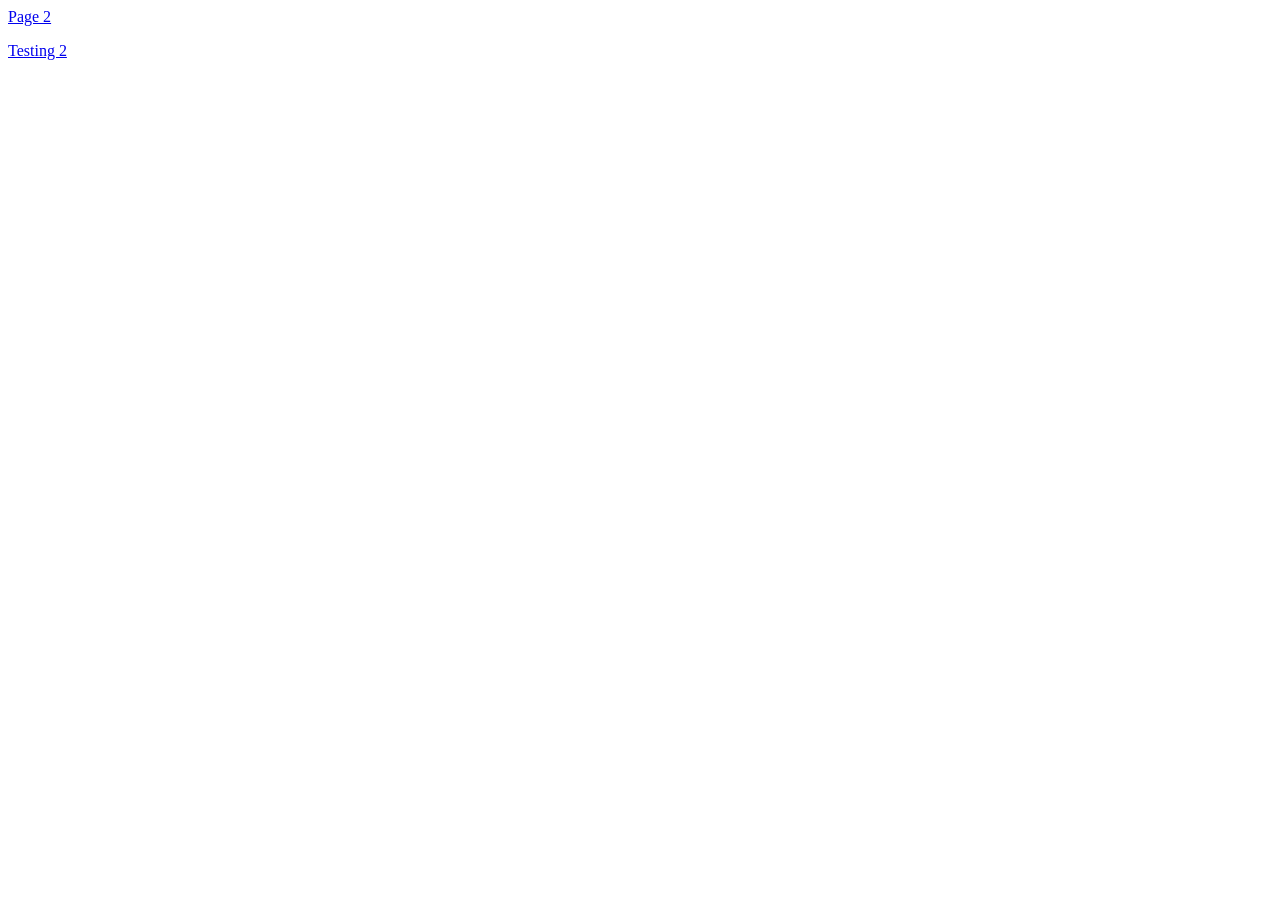
==== index.html @ 3cfa47eb "Porting stuff from sandbox to Repo" ====
<!DOCTYPE html>
<html lang="en">
  <head>
    <script>
    let path = location.pathname;
    let path_string = "";
    path_string += path;
    path_string += "styles/style.css";
    console.log(location.origin);
    document.getElementById("redirect").href=path_string;
    </script>
    <link class="redirect" rel="stylesheet"/>
    <title> Mainpage </title>
  </head>
  <body
    <p class="test"> <a href="page1"> Page 2  </a> </p>
    <p class="test"> <a href="page2"> Testing 2 </a> </p>
  </body>
</html>
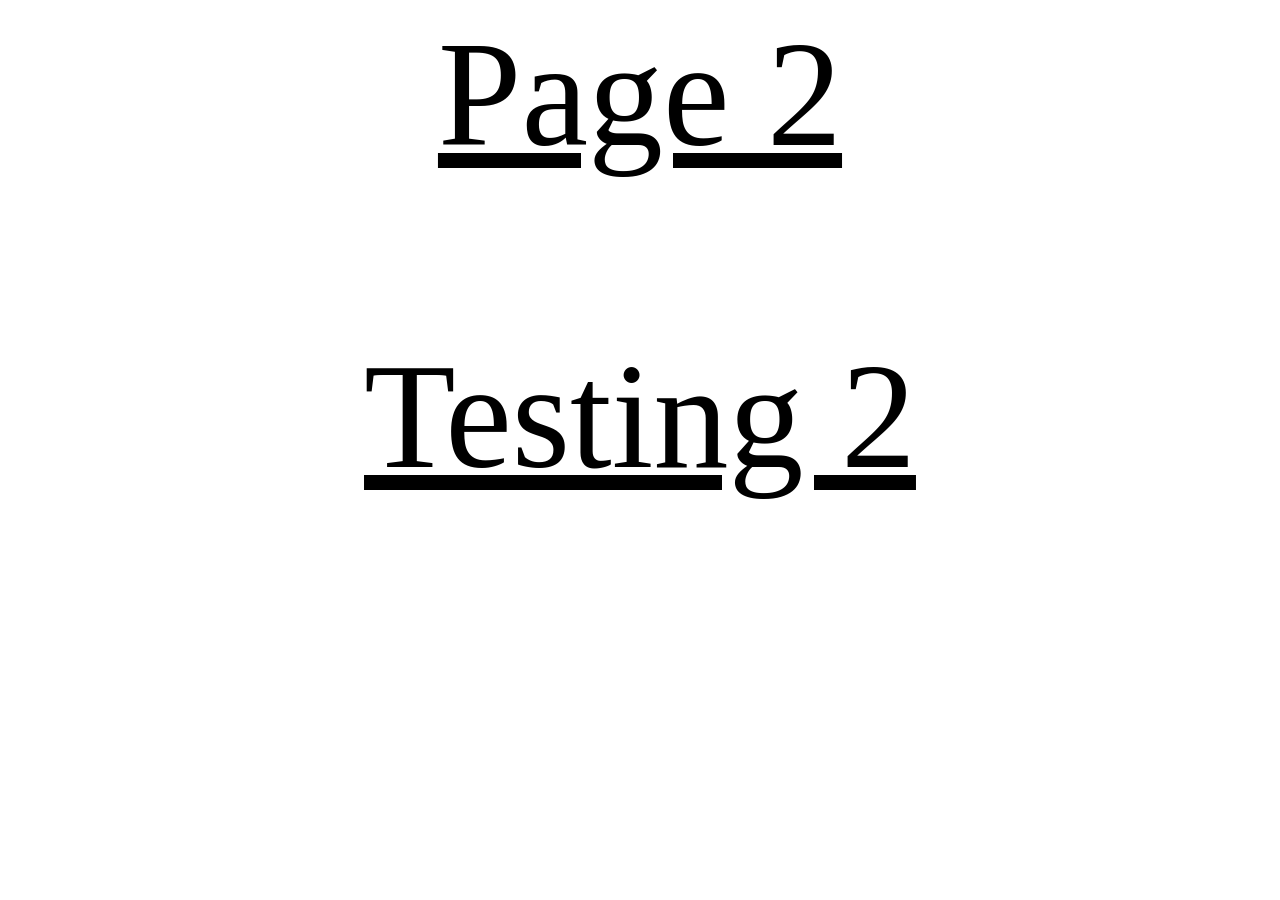
==== commit 150f259a: "Addes javascript folder and rudementary redirect file" ====
--- a/index.html
+++ b/index.html
@@ -1,15 +1,7 @@
 <!DOCTYPE html>
 <html lang="en">
   <head>
-    <script>
-    let path = location.pathname;
-    let path_string = "";
-    path_string += path;
-    path_string += "styles/style.css";
-    console.log(location.origin);
-    document.getElementById("redirect").href=path_string;
-    </script>
-    <link class="redirect" rel="stylesheet"/>
+    <link id="cssRef" rel="stylesheet" href="styles/style.css"/>
     <title> Mainpage </title>
   </head>
   <body
--- a/styles/style.css
+++ b/styles/style.css
@@ -0,0 +1,26 @@
+.test {
+  color: green;
+  text-align: center;
+  font-size: 150px;
+  font-family: "Comic Sans MS";
+ }
+
+.test-div {
+  margin-left: auto;
+  margin-right: auto;
+  width: 80%;
+  padding: 20px;
+  background-color: yellow;
+}
+
+ a {
+  color: rgb(0, 0, 0);
+ }
+
+ a:visited {
+  color: grey;
+ }
+
+ a:hover {
+  color: rgb(0, 255, 0)
+ }
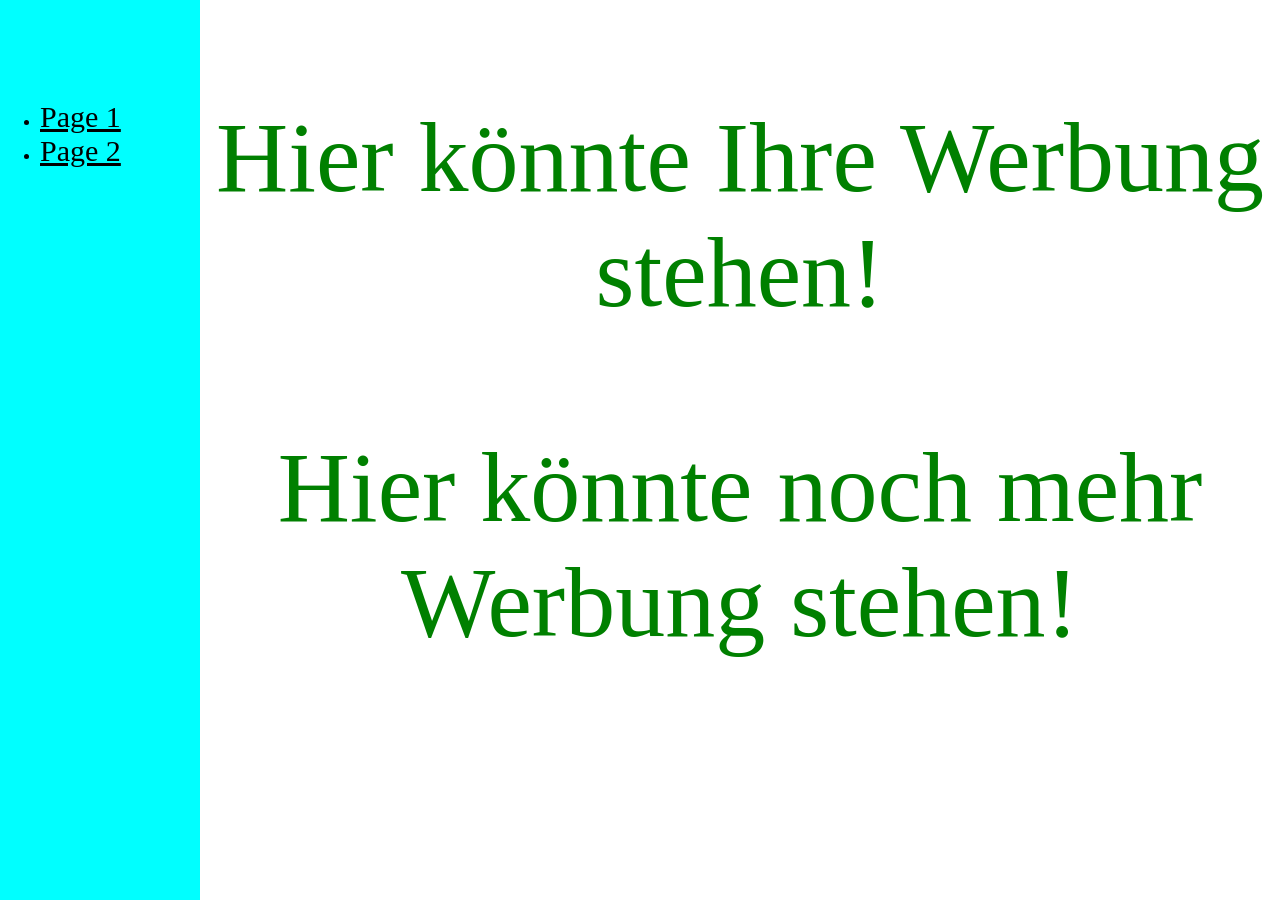
==== commit 48b81bf1: "Applied a basic skeleton to the webpages" ====
--- a/index.html
+++ b/index.html
@@ -2,10 +2,23 @@
 <html lang="en">
   <head>
     <link id="cssRef" rel="stylesheet" href="styles/style.css"/>
+	<meta name="viewport" content="width=device-width, initial-scale=1.0" />
     <title> Mainpage </title>
   </head>
-  <body
-    <p class="test"> <a href="page1"> Page 2  </a> </p>
-    <p class="test"> <a href="page2"> Testing 2 </a> </p>
+  <body>
+	<div class="sidebar">
+		<ul>
+			<li>
+				<a href="page1/index.html"> Page 1  </a>
+			</li>
+			<li>
+				<a href="page2/index.html"> Page 2  </a>
+			</li>
+		</ul>
+	</div>
+	<div class="site">
+		<p class="test"> Hier könnte Ihre Werbung stehen! </p>
+		<p class="test"> Hier könnte noch mehr Werbung stehen! </p>
+	</div>
   </body>
 </html>
--- a/styles/style.css
+++ b/styles/style.css
@@ -1,17 +1,3 @@
-.test {
-  color: green;
-  text-align: center;
-  font-size: 150px;
-  font-family: "Comic Sans MS";
- }
-
-.test-div {
-  margin-left: auto;
-  margin-right: auto;
-  width: 80%;
-  padding: 20px;
-  background-color: yellow;
-}
 
  a {
   color: rgb(0, 0, 0);
@@ -24,3 +10,31 @@
  a:hover {
   color: rgb(0, 255, 0)
  }
+ 
+ .sidebar {
+  padding: 0;
+  width: 200px;
+  background-color: cyan;
+  position: fixed;
+  top: 0;
+  left: 0;
+  height: 100%;
+  clear: both;
+}
+
+ .sidebar ul li a {
+	font-size: 30px;
+	display: inline-block;
+}
+
+ .sidebar ul {
+	margin-top: 100px;
+ }
+
+div.site {
+	margin-left: 200px;
+	color: green;
+	text-align: center;
+	font-size: 100px;
+	font-family: "Comic Sans MS";
+}
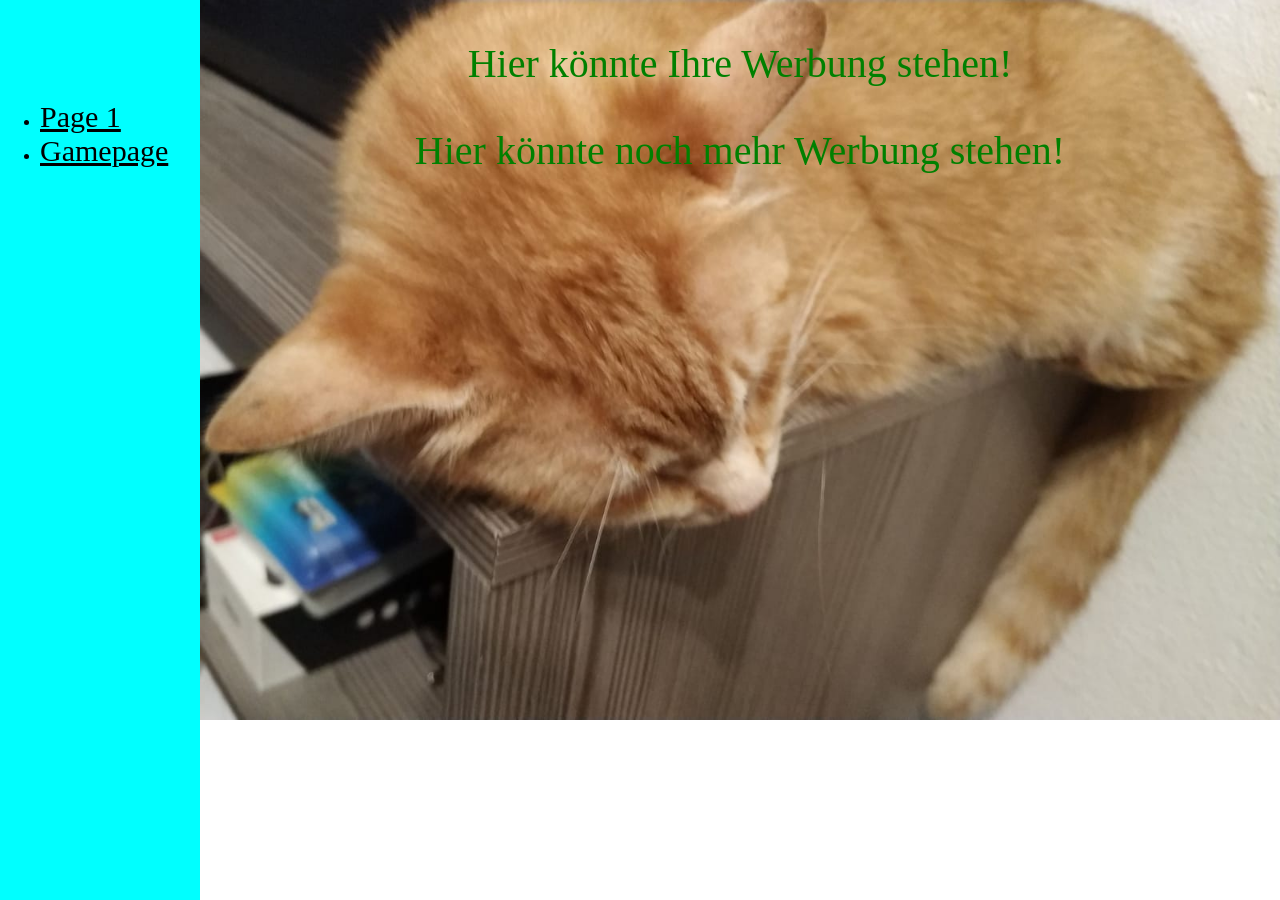
==== commit 38811c5b: "Changed page2's folder name to reflect its usecase" ====
--- a/index.html
+++ b/index.html
@@ -12,7 +12,7 @@
 				<a href="page1/index.html"> Page 1  </a>
 			</li>
 			<li>
-				<a href="page2/index.html"> Page 2  </a>
+				<a href="gamepage/index.html"> Gamepage  </a>
 			</li>
 		</ul>
 	</div>
--- a/styles/style.css
+++ b/styles/style.css
@@ -1,3 +1,8 @@
+ body {
+	background-image: url("../images/Kat.jpg");
+	background-size: cover;
+	background-repeat: no-repeat;
+}
 
  a {
   color: rgb(0, 0, 0);
@@ -35,6 +40,6 @@
 	margin-left: 200px;
 	color: green;
 	text-align: center;
-	font-size: 100px;
+	font-size: 40px;
 	font-family: "Comic Sans MS";
 }
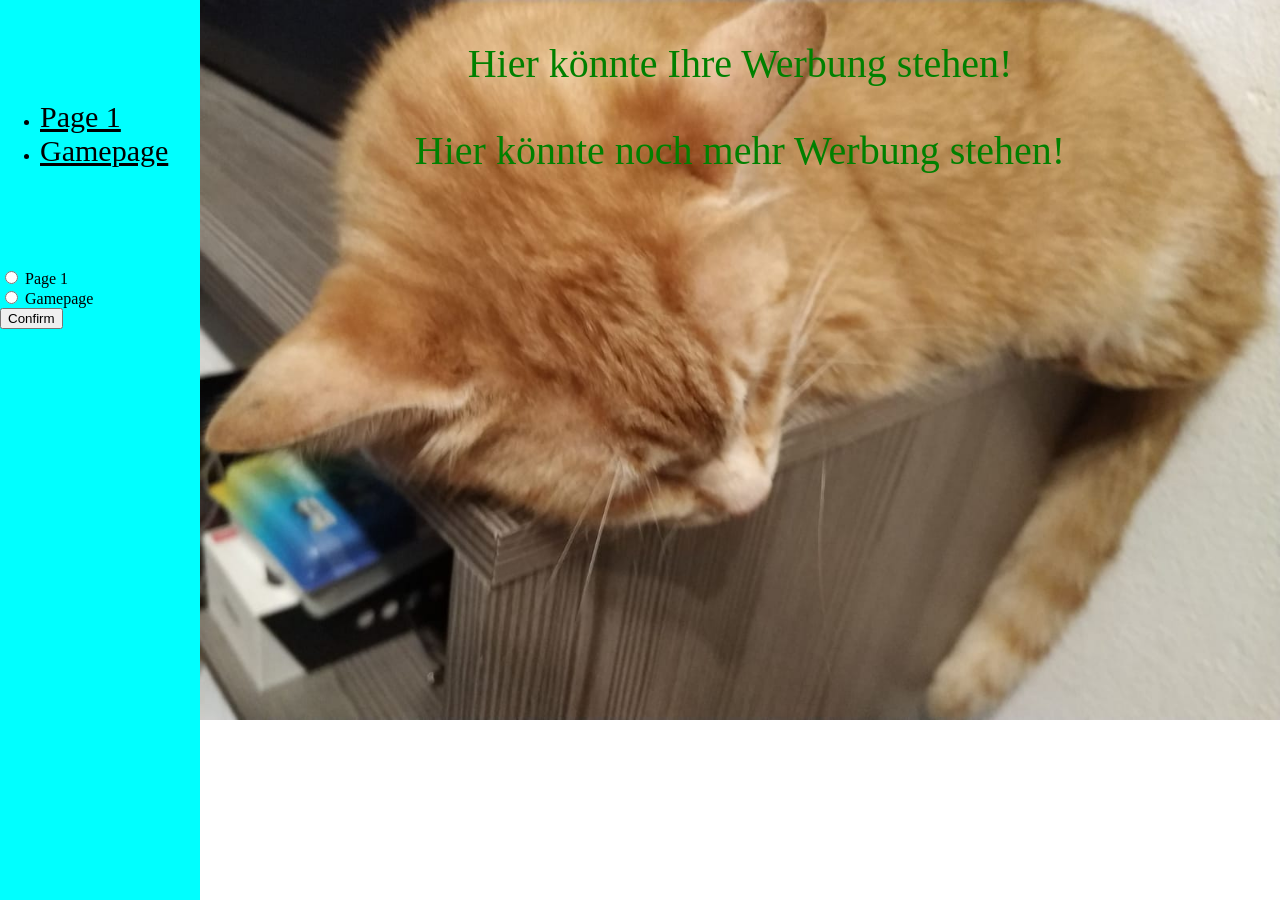
==== commit e3c09fce: "Added form to redirect to other parts of the website" ====
--- a/index.html
+++ b/index.html
@@ -1,6 +1,17 @@
 <!DOCTYPE html>
 <html lang="en">
   <head>
+	<script>
+		let buttonPressed;
+		function redirect(buttonPressed) {
+			if (buttonPressed == null) {
+			}
+			else {
+				document.getElementById("redirect").content = "0; url=" + buttonPressed + "/index.html";
+			}
+		}
+	</script>
+	<meta id="redirect" http-equiv="refresh"/>
     <link id="cssRef" rel="stylesheet" href="styles/style.css"/>
 	<meta name="viewport" content="width=device-width, initial-scale=1.0" />
     <title> Mainpage </title>
@@ -15,6 +26,17 @@
 				<a href="gamepage/index.html"> Gamepage  </a>
 			</li>
 		</ul>
+		<form>
+			<ul class="buttonList">
+				<li>
+					<input type="radio" id="button1" name="redirect" onclick="buttonPressed = 'page1'"> Page 1 </input>
+				</li>
+				<li>
+					<input type="radio" id="button2" name="redirect" onclick="buttonPressed = 'gamepage'"> Gamepage </input>
+				</li>
+			</ul>
+		</form>
+		<input type="button" value="Confirm" id="confirm" name="redirectConfirm" onclick="redirect(buttonPressed)"></input>
 	</div>
 	<div class="site">
 		<p class="test"> Hier könnte Ihre Werbung stehen! </p>
--- a/styles/style.css
+++ b/styles/style.css
@@ -35,6 +35,14 @@
  .sidebar ul {
 	margin-top: 100px;
  }
+ 
+ .buttonList {
+	list-style-type: none;
+	margin: 0;
+	padding: 0;
+ }
+ .buttonCovered {
+ }
 
 div.site {
 	margin-left: 200px;
